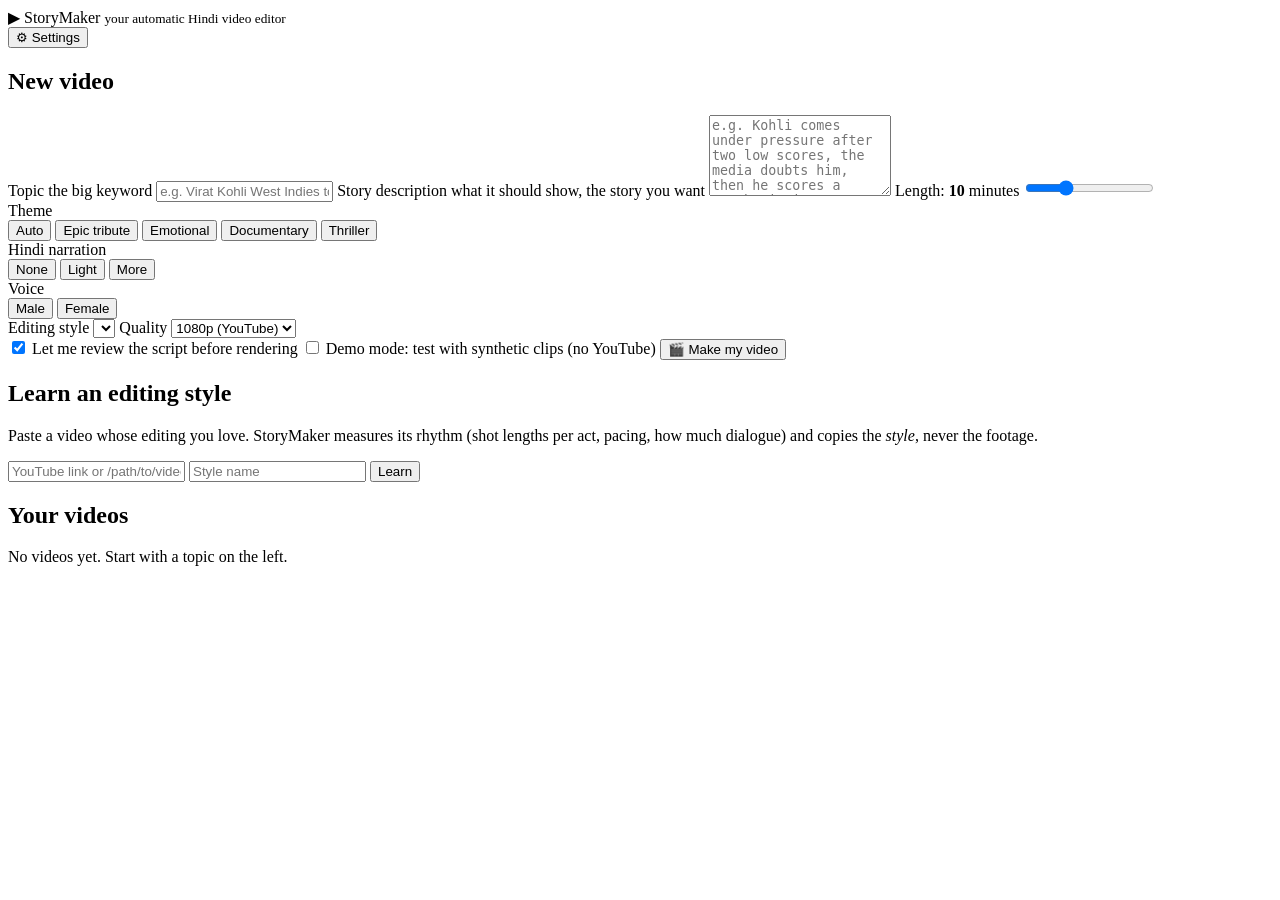
==== yt-story-maker/templates/index.html @ fbed6751 "Add StoryMaker: local automatic Hindi story-video editor A new, self-contained app in yt-story-maker" ====
<!doctype html>
<html lang="en">
<head>
<meta charset="utf-8">
<meta name="viewport" content="width=device-width, initial-scale=1">
<title>StoryMaker</title>
<link rel="icon" href="data:image/svg+xml,%3Csvg xmlns='http://www.w3.org/2000/svg' viewBox='0 0 32 32'%3E%3Crect width='32' height='32' rx='8' fill='%23ff5a36'/%3E%3Cpath d='M12 9l11 7-11 7z' fill='white'/%3E%3C/svg%3E">
<link rel="stylesheet" href="/static/style.css">
</head>
<body>
<header class="topbar">
  <div class="brand"><span class="logo">▶</span> StoryMaker <small>your automatic Hindi video editor</small></div>
  <div class="pills" id="pills"></div>
  <button class="ghost" id="open-settings">⚙ Settings</button>
</header>

<main class="layout">
  <section class="col-left">
    <form class="card" id="new-form">
      <h2>New video</h2>
      <label>Topic <span class="hint">the big keyword</span>
        <input name="topic" required maxlength="200" placeholder="e.g. Virat Kohli West Indies tour 2026">
      </label>
      <label>Story description <span class="hint">what it should show, the story you want</span>
        <textarea name="description" rows="5" maxlength="3000" placeholder="e.g. Kohli comes under pressure after two low scores, the media doubts him, then he scores a match-winning century in the final Test. Show his celebration, the crowd and the press conference."></textarea>
      </label>

      <label>Length: <b id="minutes-out">10</b> minutes
        <input type="range" name="minutes" min="8" max="15" step="1" value="10">
      </label>

      <div class="field">
        <span class="label">Theme</span>
        <div class="chips" data-name="theme">
          <button type="button" data-value="auto" class="on">Auto</button>
          <button type="button" data-value="epic">Epic tribute</button>
          <button type="button" data-value="emotional">Emotional</button>
          <button type="button" data-value="documentary">Documentary</button>
          <button type="button" data-value="thriller">Thriller</button>
        </div>
      </div>
      <div class="row2">
        <div class="field">
          <span class="label">Hindi narration</span>
          <div class="chips" data-name="narration">
            <button type="button" data-value="none">None</button>
            <button type="button" data-value="light" class="on">Light</button>
            <button type="button" data-value="medium">More</button>
          </div>
        </div>
        <div class="field">
          <span class="label">Voice</span>
          <div class="chips" data-name="voice">
            <button type="button" data-value="male" class="on">Male</button>
            <button type="button" data-value="female">Female</button>
          </div>
        </div>
      </div>
      <div class="row2">
        <label>Editing style <select name="style" id="style-select"></select></label>
        <label>Quality
          <select name="resolution"><option value="1080p">1080p (YouTube)</option><option value="720p">720p (faster)</option></select>
        </label>
      </div>
      <label class="toggle"><input type="checkbox" name="review" checked> Let me review the script before rendering</label>
      <label class="toggle"><input type="checkbox" name="demo"> Demo mode: test with synthetic clips (no YouTube)</label>
      <button class="primary" type="submit">🎬 Make my video</button>
      <p class="error" id="form-error"></p>
    </form>

    <div class="card">
      <h2>Learn an editing style</h2>
      <p class="muted">Paste a video whose editing you love. StoryMaker measures its rhythm (shot lengths per act, pacing, how much dialogue) and copies the <i>style</i>, never the footage.</p>
      <form id="style-form" class="inline">
        <input name="url" placeholder="YouTube link or /path/to/video.mp4" required>
        <input name="name" placeholder="Style name" required maxlength="40">
        <button class="secondary" type="submit">Learn</button>
      </form>
      <div id="styles"></div>
    </div>
  </section>

  <section class="col-right">
    <div class="card">
      <h2>Your videos</h2>
      <div id="jobs" class="jobs"><p class="muted">No videos yet. Start with a topic on the left.</p></div>
    </div>
    <div class="card" id="detail" hidden></div>
  </section>
</main>

<dialog id="settings">
  <form method="dialog" id="settings-form">
    <h2>Settings</h2>
    <h3>Local AI (Ollama)</h3>
    <label>Ollama URL <input name="ollama_url"></label>
    <label>Story model <select name="llm_model" id="model-select"></select></label>
    <label class="toggle"><input type="checkbox" name="llm_think"> Thinking mode (smarter stories, much slower)</label>
    <label>Embedding models, in order <input name="embed_models"></label>
    <h3>Voice</h3>
    <label>Engine
      <select name="tts_engine">
        <option value="auto">Auto (Edge → Piper → Mac voice)</option>
        <option value="edge">Microsoft Edge neural (free, online)</option>
        <option value="piper">Piper (free, offline)</option>
        <option value="say">macOS voice (offline)</option>
      </select></label>
    <div class="row2">
      <label>Speed <input name="edge_rate"></label>
      <label>Pitch <input name="edge_pitch"></label>
    </div>
    <label>Piper Hindi voice (.onnx path) <input name="piper_model"></label>
    <h3>Footage &amp; music</h3>
    <label>Music folder <input name="music_dir"></label>
    <label>Videos to look at <input name="max_candidates" type="number" min="50" max="1000"></label>
    <label>Videos to study closely <input name="shortlist_size" type="number" min="6" max="60"></label>
    <label>Use YouTube cookies from browser <span class="hint">only if YouTube asks to sign in</span>
      <select name="cookies_from_browser"><option value="">Off</option><option>chrome</option><option>safari</option><option>firefox</option><option>brave</option><option>edge</option></select></label>
    <h3>Render</h3>
    <label class="toggle"><input type="checkbox" name="burn_subtitles"> Burn Hindi subtitles into the video</label>
    <label class="toggle"><input type="checkbox" name="title_card"> Title card after the opening</label>
    <label>Port <input name="port" type="number"></label>
    <div class="actions">
      <button value="cancel" class="ghost">Close</button>
      <button id="save-settings" value="default" class="primary">Save</button>
    </div>
  </form>
</dialog>

<script src="/static/app.js"></script>
</body>
</html>
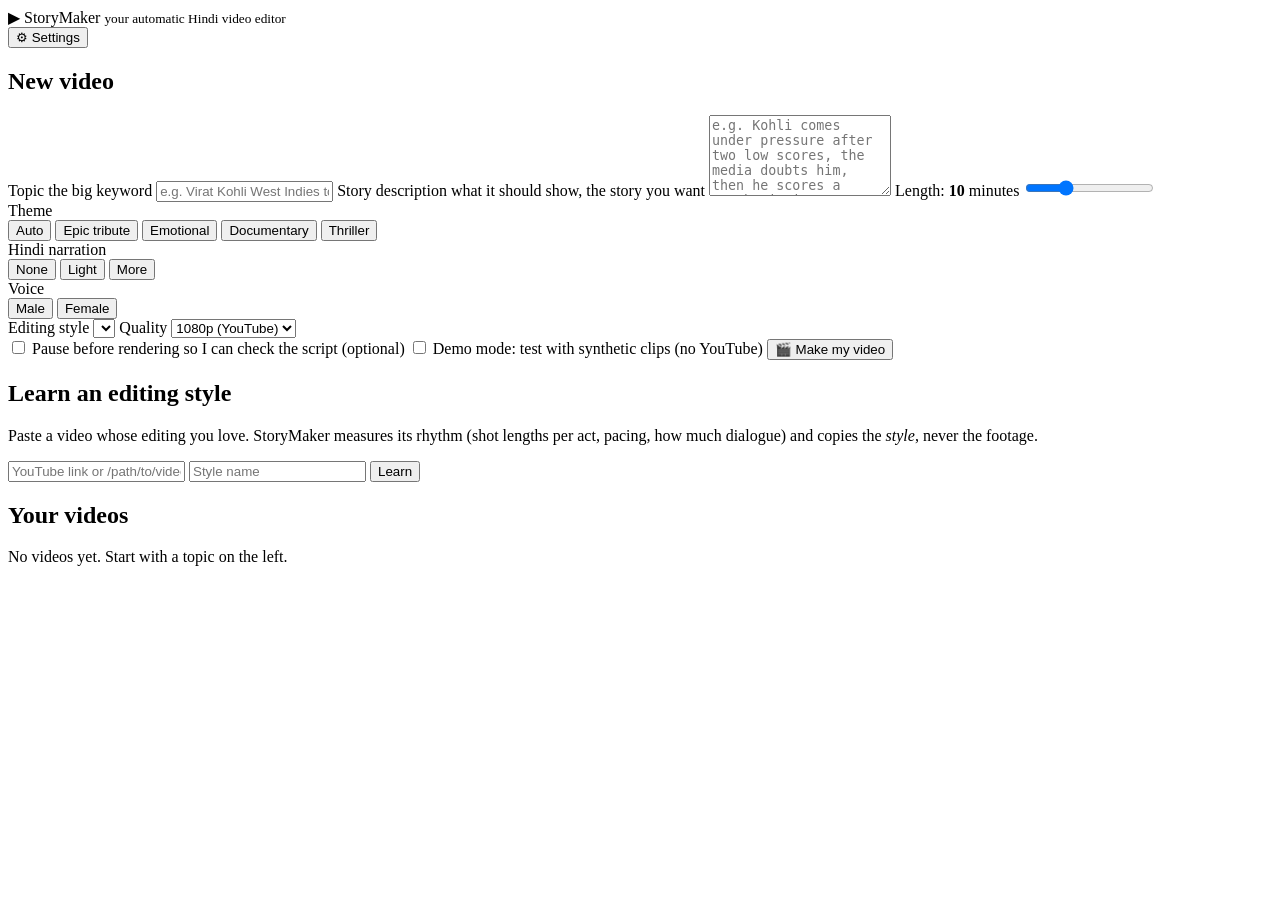
==== commit 85c44a81: "StoryMaker: run unattended by default, keep the Mac awake while running The script review pause is n" ====
--- a/yt-story-maker/templates/index.html
+++ b/yt-story-maker/templates/index.html
@@ -62,7 +62,7 @@
           <select name="resolution"><option value="1080p">1080p (YouTube)</option><option value="720p">720p (faster)</option></select>
         </label>
       </div>
-      <label class="toggle"><input type="checkbox" name="review" checked> Let me review the script before rendering</label>
+      <label class="toggle"><input type="checkbox" name="review"> Pause before rendering so I can check the script (optional)</label>
       <label class="toggle"><input type="checkbox" name="demo"> Demo mode: test with synthetic clips (no YouTube)</label>
       <button class="primary" type="submit">🎬 Make my video</button>
       <p class="error" id="form-error"></p>
@@ -114,6 +114,8 @@
     <label>Music folder <input name="music_dir"></label>
     <label>Videos to look at <input name="max_candidates" type="number" min="50" max="1000"></label>
     <label>Videos to study closely <input name="shortlist_size" type="number" min="6" max="60"></label>
+    <label class="toggle"><input type="checkbox" name="force_ipv4"> Force IPv4 for YouTube (fixes very slow searches)</label>
+    <label>Search time limit, minutes <input name="research_minutes" type="number" min="1" max="30"></label>
     <label>Use YouTube cookies from browser <span class="hint">only if YouTube asks to sign in</span>
       <select name="cookies_from_browser"><option value="">Off</option><option>chrome</option><option>safari</option><option>firefox</option><option>brave</option><option>edge</option></select></label>
     <h3>Render</h3>
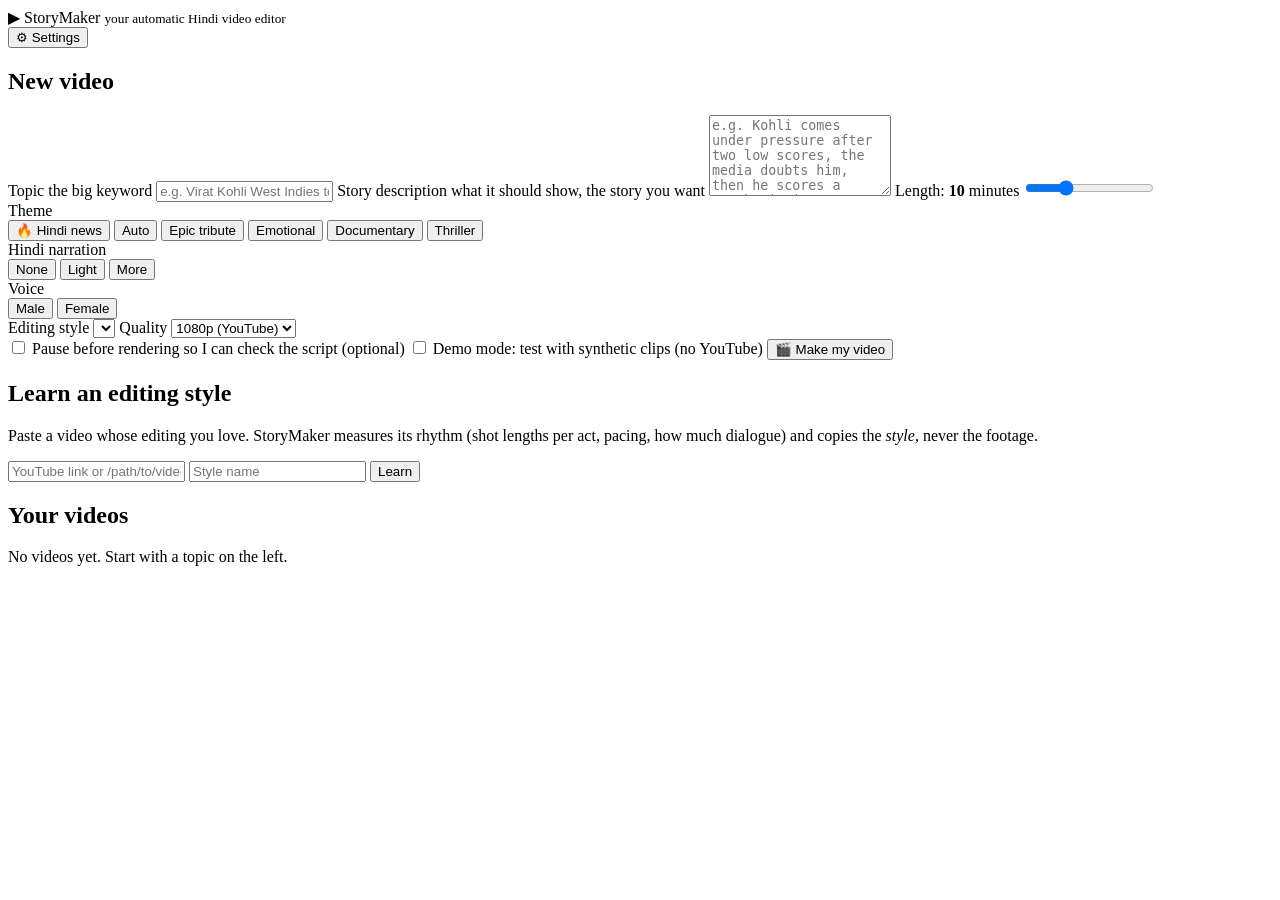
==== commit 996c7a40: "StoryMaker editor v3: Hindi-only audio, variety, no frozen cards, Hindi-news style - Audio is Hindi " ====
--- a/yt-story-maker/templates/index.html
+++ b/yt-story-maker/templates/index.html
@@ -32,7 +32,8 @@
       <div class="field">
         <span class="label">Theme</span>
         <div class="chips" data-name="theme">
-          <button type="button" data-value="auto" class="on">Auto</button>
+          <button type="button" data-value="sensational" class="on">🔥 Hindi news</button>
+          <button type="button" data-value="auto">Auto</button>
           <button type="button" data-value="epic">Epic tribute</button>
           <button type="button" data-value="emotional">Emotional</button>
           <button type="button" data-value="documentary">Documentary</button>
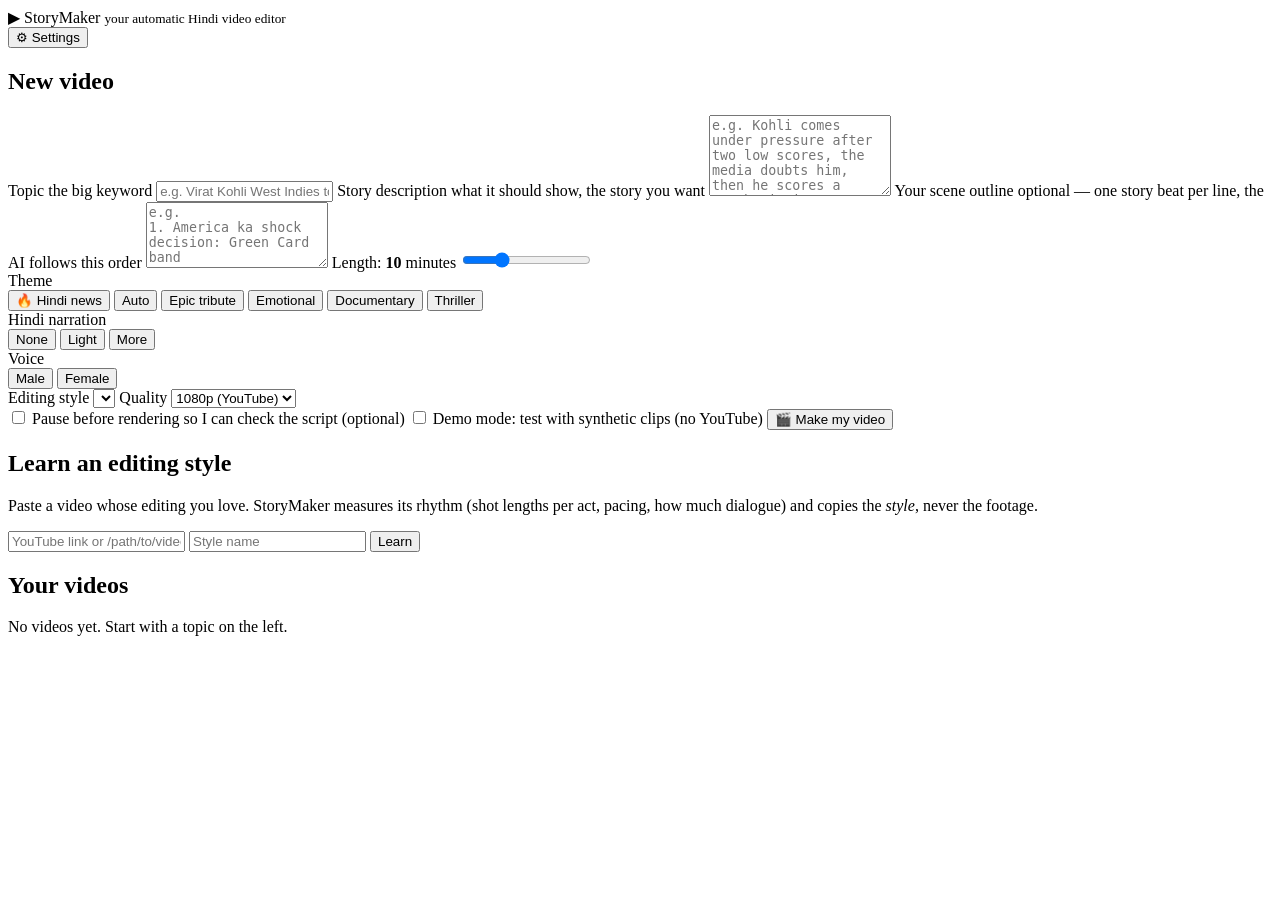
==== commit cdcf29cd: "StoryMaker editor v4: guaranteed length, emotional Hindi voice, Hinglish narration, fast opening - L" ====
--- a/yt-story-maker/templates/index.html
+++ b/yt-story-maker/templates/index.html
@@ -25,6 +25,9 @@
         <textarea name="description" rows="5" maxlength="3000" placeholder="e.g. Kohli comes under pressure after two low scores, the media doubts him, then he scores a match-winning century in the final Test. Show his celebration, the crowd and the press conference."></textarea>
       </label>
 
+      <label>Your scene outline <span class="hint">optional — one story beat per line, the AI follows this order</span>
+        <textarea name="outline" rows="4" maxlength="3000" placeholder="e.g.&#10;1. America ka shock decision: Green Card band&#10;2. JD Vance ne Indians ko kya kaha&#10;3. Lakhon Indian engineers par asar&#10;4. India ko kya karna chahiye"></textarea>
+      </label>
       <label>Length: <b id="minutes-out">10</b> minutes
         <input type="range" name="minutes" min="8" max="15" step="1" value="10">
       </label>
@@ -45,8 +48,8 @@
           <span class="label">Hindi narration</span>
           <div class="chips" data-name="narration">
             <button type="button" data-value="none">None</button>
-            <button type="button" data-value="light" class="on">Light</button>
-            <button type="button" data-value="medium">More</button>
+            <button type="button" data-value="light">Light</button>
+            <button type="button" data-value="medium" class="on">More</button>
           </div>
         </div>
         <div class="field">
@@ -101,7 +104,8 @@
     <h3>Voice</h3>
     <label>Engine
       <select name="tts_engine">
-        <option value="auto">Auto (Edge → Piper → Mac voice)</option>
+        <option value="auto">Auto (emotional voice if installed → Microsoft → Mac)</option>
+        <option value="parler">Emotional Hindi voice (AI4Bharat, offline)</option>
         <option value="edge">Microsoft Edge neural (free, online)</option>
         <option value="piper">Piper (free, offline)</option>
         <option value="say">macOS voice (offline)</option>
@@ -110,6 +114,8 @@
       <label>Speed <input name="edge_rate"></label>
       <label>Pitch <input name="edge_pitch"></label>
     </div>
+    <label>Emotional voice speaker <select name="parler_speaker"><option>Rohit</option><option>Aman</option><option>Divya</option><option>Rani</option></select></label>
+    <label>Emotional voice style <span class="hint">optional, e.g. "Rohit speaks angrily and fast, like a fiery news debate"</span><input name="parler_style"></label>
     <label>Piper Hindi voice (.onnx path) <input name="piper_model"></label>
     <h3>Footage &amp; music</h3>
     <label>Music folder <input name="music_dir"></label>
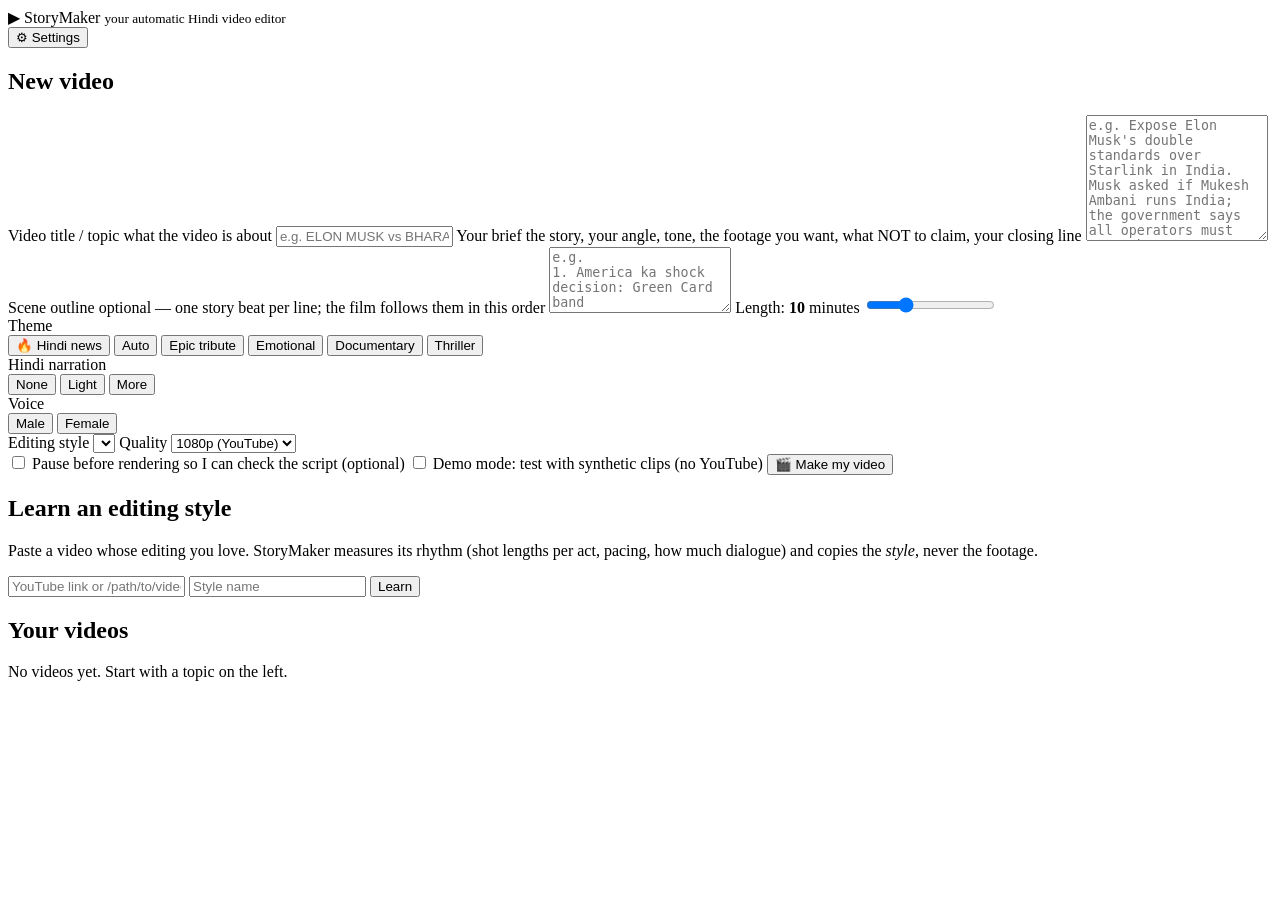
==== commit 99db8d6d: "StoryMaker v6: a production brief drives search, screening, passages and the cut Real failure: an 'E" ====
--- a/yt-story-maker/templates/index.html
+++ b/yt-story-maker/templates/index.html
@@ -18,15 +18,15 @@
   <section class="col-left">
     <form class="card" id="new-form">
       <h2>New video</h2>
-      <label>Topic <span class="hint">the big keyword</span>
-        <input name="topic" required maxlength="200" placeholder="e.g. Virat Kohli West Indies tour 2026">
+      <label>Video title / topic <span class="hint">what the video is about</span>
+        <input name="topic" required maxlength="200" placeholder="e.g. ELON MUSK vs BHARAT — Starlink का Security Test!">
       </label>
-      <label>Story description <span class="hint">what it should show, the story you want</span>
-        <textarea name="description" rows="5" maxlength="3000" placeholder="e.g. Kohli comes under pressure after two low scores, the media doubts him, then he scores a match-winning century in the final Test. Show his celebration, the crowd and the press conference."></textarea>
+      <label>Your brief <span class="hint">the story, your angle, tone, the footage you want, what NOT to claim, your closing line</span>
+        <textarea name="description" rows="8" maxlength="5000" placeholder="e.g. Expose Elon Musk's double standards over Starlink in India. Musk asked if Mukesh Ambani runs India; the government says all operators must pass the same security checks. America restricted Huawei for national security - why can't India check Starlink? Footage: Musk's X posts, government response, Starlink satellites, Huawei ban. Tone: sarcastic, patriotic Hinglish. Don't claim Starlink spies on India. End with: 'Bharat kisi billionaire ke pressure mein nahi chalega!'"></textarea>
       </label>
 
-      <label>Your scene outline <span class="hint">optional — one story beat per line, the AI follows this order</span>
-        <textarea name="outline" rows="4" maxlength="3000" placeholder="e.g.&#10;1. America ka shock decision: Green Card band&#10;2. JD Vance ne Indians ko kya kaha&#10;3. Lakhon Indian engineers par asar&#10;4. India ko kya karna chahiye"></textarea>
+      <label>Scene outline <span class="hint">optional — one story beat per line; the film follows them in this order</span>
+        <textarea name="outline" rows="4" maxlength="5000" placeholder="e.g.&#10;1. America ka shock decision: Green Card band&#10;2. JD Vance ne Indians ko kya kaha&#10;3. Lakhon Indian engineers par asar&#10;4. India ko kya karna chahiye"></textarea>
       </label>
       <label>Length: <b id="minutes-out">10</b> minutes
         <input type="range" name="minutes" min="8" max="15" step="1" value="10">
@@ -119,15 +119,17 @@
     <label>Piper Hindi voice (.onnx path) <input name="piper_model"></label>
     <h3>Footage &amp; music</h3>
     <label>Music folder <input name="music_dir"></label>
+    <label class="toggle"><input type="checkbox" name="builtin_music"> Built-in news score when the music folder is empty</label>
     <label>Videos to look at <input name="max_candidates" type="number" min="50" max="1000"></label>
     <label>Videos to study closely <input name="shortlist_size" type="number" min="6" max="60"></label>
     <label class="toggle"><input type="checkbox" name="force_ipv4"> Force IPv4 for YouTube (fixes very slow searches)</label>
     <label>Search time limit, minutes <input name="research_minutes" type="number" min="1" max="30"></label>
+    <label>Never use these channels <span class="hint">comma separated, e.g. Dhruv Rathee</span><input name="avoid_channels"></label>
     <label>Use YouTube cookies from browser <span class="hint">only if YouTube asks to sign in</span>
       <select name="cookies_from_browser"><option value="">Off</option><option>chrome</option><option>safari</option><option>firefox</option><option>brave</option><option>edge</option></select></label>
     <h3>Render</h3>
     <label class="toggle"><input type="checkbox" name="burn_subtitles"> Burn Hindi subtitles into the video</label>
-    <label class="toggle"><input type="checkbox" name="title_card"> Title card after the opening</label>
+    <label class="toggle"><input type="checkbox" name="title_card"> Title sting after the opening</label>
     <label>Port <input name="port" type="number"></label>
     <div class="actions">
       <button value="cancel" class="ghost">Close</button>
